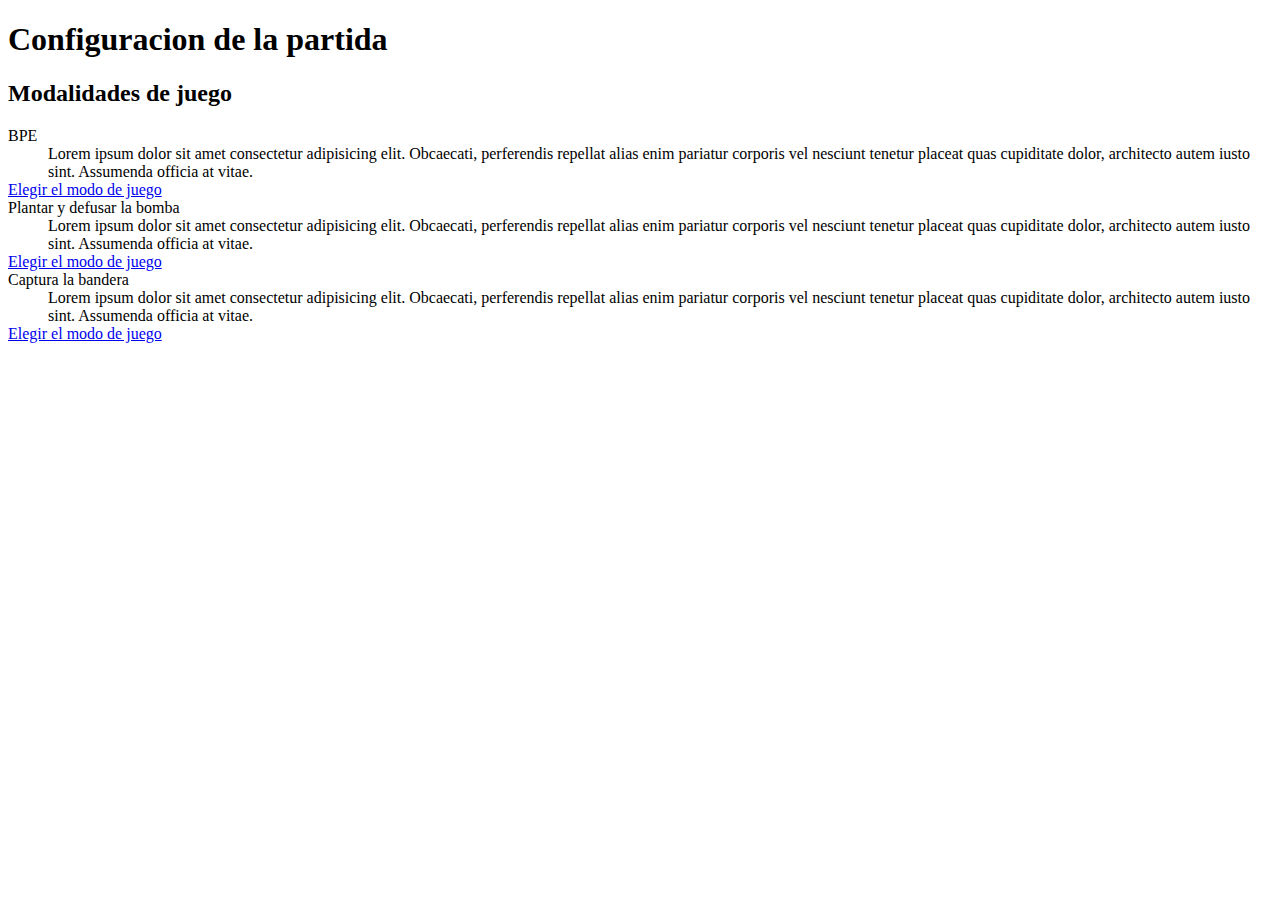
==== index.html @ 5821e56f "Add files via upload" ====
<!DOCTYPE html>
<html lang="en">
<head>
    <meta charset="UTF-8">
    <meta name="viewport" content="width=device-width, initial-scale=1.0">
    <title>Document</title>
</head>
<body>

    <h1> Configuracion de la partida</h1>

    <section>
        <h2>Modalidades de juego</h2>

        <dl title="BPE">

            <dt>BPE</dt>
            <dd> Lorem ipsum dolor sit amet consectetur adipisicing elit. Obcaecati, perferendis repellat alias enim pariatur corporis vel nesciunt tenetur placeat quas cupiditate dolor, architecto autem iusto sint. Assumenda officia at vitae.</dd>

            <a href='link del otro archivo html'> Elegir el modo de juego</a>

            <dt>Plantar y defusar la bomba</dt>
            <dd> Lorem ipsum dolor sit amet consectetur adipisicing elit. Obcaecati, perferendis repellat alias enim pariatur corporis vel nesciunt tenetur placeat quas cupiditate dolor, architecto autem iusto sint. Assumenda officia at vitae.</dd>

            <a href='link del otro archivo html'> Elegir el modo de juego</a>

            <dt>Captura la bandera</dt>
            <dd> Lorem ipsum dolor sit amet consectetur adipisicing elit. Obcaecati, perferendis repellat alias enim pariatur corporis vel nesciunt tenetur placeat quas cupiditate dolor, architecto autem iusto sint. Assumenda officia at vitae.</dd>
            
            <a href='link del otro archivo html'> Elegir el modo de juego</a>

        </dl>

    </section>
</body>
</html>
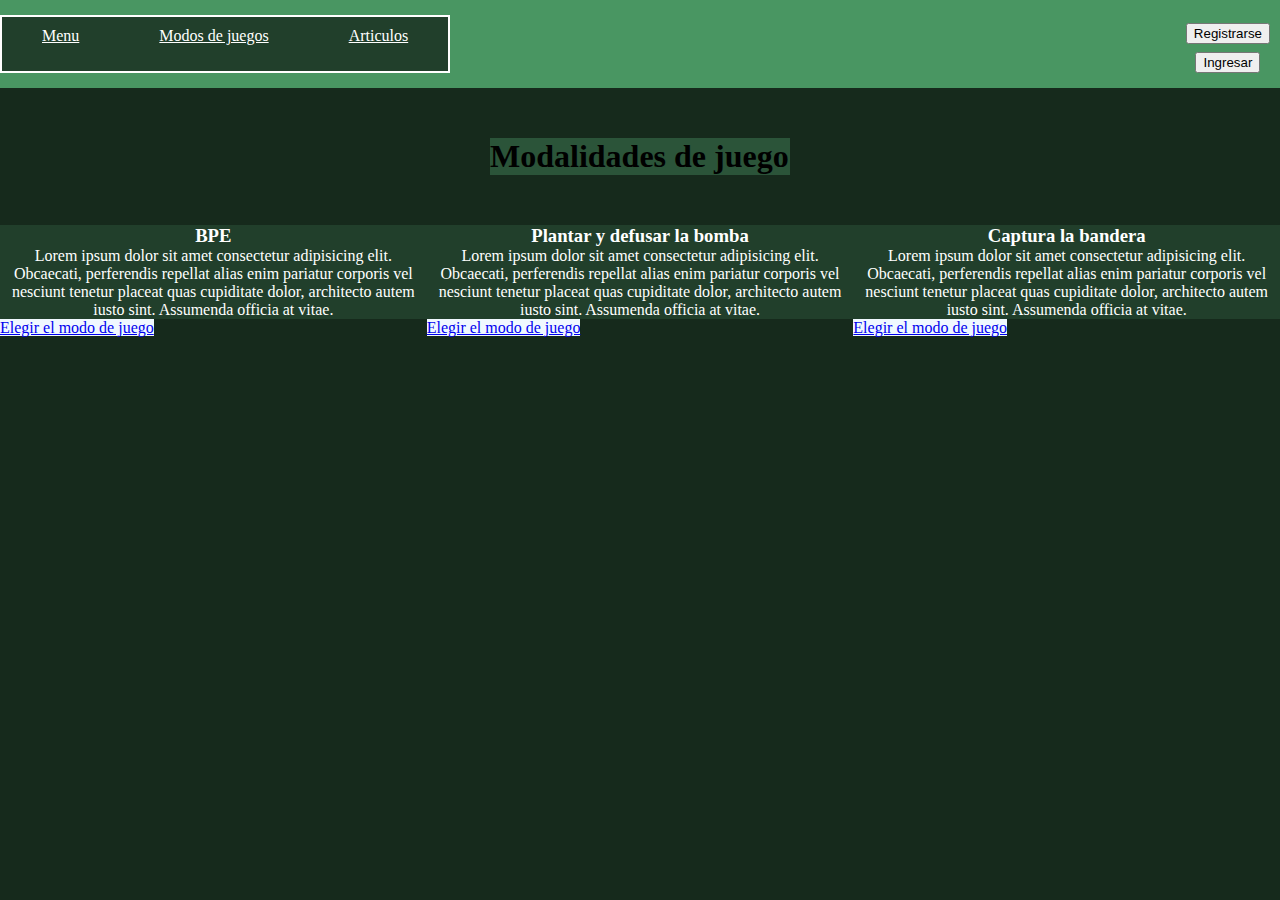
==== commit 22631245: "Add files via upload" ====
--- a/index.html
+++ b/index.html
@@ -3,34 +3,58 @@
 <head>
     <meta charset="UTF-8">
     <meta name="viewport" content="width=device-width, initial-scale=1.0">
-    <title>Document</title>
+    <title>MAIN</title>
+
+    <link href="estilos.css" rel="stylesheet">
+
 </head>
 <body>
 
-    <h1> Configuracion de la partida</h1>
+    <header class="header"> 
+        <div class="headers">
+        <div class="menu__opciones">
+            <p class="texto1"><a href="#">Menu</a></p>
+            <p class="texto1"><a href="index.html">Modos de juegos</a></p>
+            <p class="texto1"><a href="#">Articulos</a></p>
+        </div>
 
-    <section>
-        <h2>Modalidades de juego</h2>
+    <div class="cuenta">
+        <div class="cuentas">
+            <a href="ingresar_registrar.html" class="button cuentas"><button>Registrarse</button></a>
+        </div>
 
-        <dl title="BPE">
+        <div class="cuentas">
+            <a href="ingresar_registrar.html" class="button cuentas"><button>Ingresar</button></a>
+        </div>
+    </div>
+</div>
 
-            <dt>BPE</dt>
-            <dd> Lorem ipsum dolor sit amet consectetur adipisicing elit. Obcaecati, perferendis repellat alias enim pariatur corporis vel nesciunt tenetur placeat quas cupiditate dolor, architecto autem iusto sint. Assumenda officia at vitae.</dd>
+    </header>
 
-            <a href='link del otro archivo html'> Elegir el modo de juego</a>
+        <h1 class="title1">Modalidades de juego</h1>
 
-            <dt>Plantar y defusar la bomba</dt>
-            <dd> Lorem ipsum dolor sit amet consectetur adipisicing elit. Obcaecati, perferendis repellat alias enim pariatur corporis vel nesciunt tenetur placeat quas cupiditate dolor, architecto autem iusto sint. Assumenda officia at vitae.</dd>
 
-            <a href='link del otro archivo html'> Elegir el modo de juego</a>
+        <div class="modalidades">
+            <div>
+            <h3>BPE</h3>
+            <p class="texto"> Lorem ipsum dolor sit amet consectetur adipisicing elit. Obcaecati, perferendis repellat alias enim pariatur corporis vel nesciunt tenetur placeat quas cupiditate dolor, architecto autem iusto sint. Assumenda officia at vitae.</p>
 
-            <dt>Captura la bandera</dt>
-            <dd> Lorem ipsum dolor sit amet consectetur adipisicing elit. Obcaecati, perferendis repellat alias enim pariatur corporis vel nesciunt tenetur placeat quas cupiditate dolor, architecto autem iusto sint. Assumenda officia at vitae.</dd>
+            <a href='link del otro archivo html' class="juegos"> Elegir el modo de juego</a>
+        </div>
+        <div> 
+            <h3>Plantar y defusar la bomba</h3>
+            <p class="texto"> Lorem ipsum dolor sit amet consectetur adipisicing elit. Obcaecati, perferendis repellat alias enim pariatur corporis vel nesciunt tenetur placeat quas cupiditate dolor, architecto autem iusto sint. Assumenda officia at vitae.</p>
+
+            <a href='link del otro archivo html' class="juegos"> Elegir el modo de juego</a>
+        </div>
+        <div> 
+            <h3>Captura la bandera</h3>
+            <p class="texto"> Lorem ipsum dolor sit amet consectetur adipisicing elit. Obcaecati, perferendis repellat alias enim pariatur corporis vel nesciunt tenetur placeat quas cupiditate dolor, architecto autem iusto sint. Assumenda officia at vitae.</p>
             
-            <a href='link del otro archivo html'> Elegir el modo de juego</a>
+            <a href='link del otro archivo html' class="juegos"> Elegir el modo de juego</a>
+        </div>
 
-        </dl>
+    </div> 
 
-    </section>
 </body>
 </html>--- a/estilos.css
+++ b/estilos.css
@@ -0,0 +1,142 @@
+
+*{
+    margin: 0;
+}
+body{
+    
+    background-color: #162A1C;
+}
+
+.header{
+    background: #499662;;
+    padding-top: 15px;
+    padding-bottom: 15px;
+}
+
+
+.title1{
+    background-color: #2B5439;
+    max-width: 300px;
+    margin-right: auto;
+    margin-left: auto;
+    margin-top: 50px;
+    margin-bottom: 50px;
+}
+
+h3{
+    background-color: #213F2B;
+    color: white;
+    text-align: center;
+}
+
+.texto{
+    background-color: #213F2B;
+    margin-right: auto;
+    color: white;
+    text-align: center;
+}
+
+.juegos{
+    background-color:aliceblue;
+    margin-right: auto;
+    margin-left: auto;
+}
+
+.modalidades{
+    display: flex;
+}
+
+
+.headers{
+    display: flex;
+    justify-content: space-between;
+}
+
+.menu__opciones{
+    display: flex;
+    background-color: #213F2B;
+    justify-content: space-between;
+    border: 2px solid white;
+
+}
+
+.texto1{
+    padding: 10px;
+    margin-left: 30px;
+    margin-right: 30px;
+}
+
+.texto1 a{
+    color: white;
+}
+
+.cuentas{
+    text-align: center;
+    margin-top: 8px;
+    margin-right: 5px;
+}
+
+.box1{
+    max-width: 50%;
+    padding-bottom: 50px;
+    margin-top: 30px;
+    margin-left: auto;
+    margin-right: auto;
+    background-color: #499662;
+    border: 3px solid white;
+}
+
+form{
+    max-width: 50%;
+    display: block;
+    align-items: center;
+    margin-top: 25%;
+    margin-left: auto;
+    margin-right: auto;
+    padding: 20% 20%;
+    background-color: white;
+    height: auto;
+    border-radius: 10px;
+}
+
+form .grupo{
+    position: relative;
+    margin-top: 30%;
+}
+
+.title2{
+    width: fit-content;
+    text-align: center;
+    margin-left: auto;
+    margin-right: auto;
+    background-color: #499662;
+    color:black;
+}
+
+.registro{
+    display: block;
+    border: none;
+    width: 100%;
+    border-bottom: 1px solid #499662 ;
+}
+
+input:focus{
+    outline: none;
+    color:#162A1C;
+}
+
+.text3{
+    position: absolute;
+    left: 5px;
+    top: -1px;
+    transition: 0,5s ease all;
+    pointer-events: none;
+    color: rgb(160, 147, 122);
+}
+
+input:focus~label,
+input:valid~label{
+    top: -14px;
+    font-size: 12px;
+    color:#162A1C;
+}